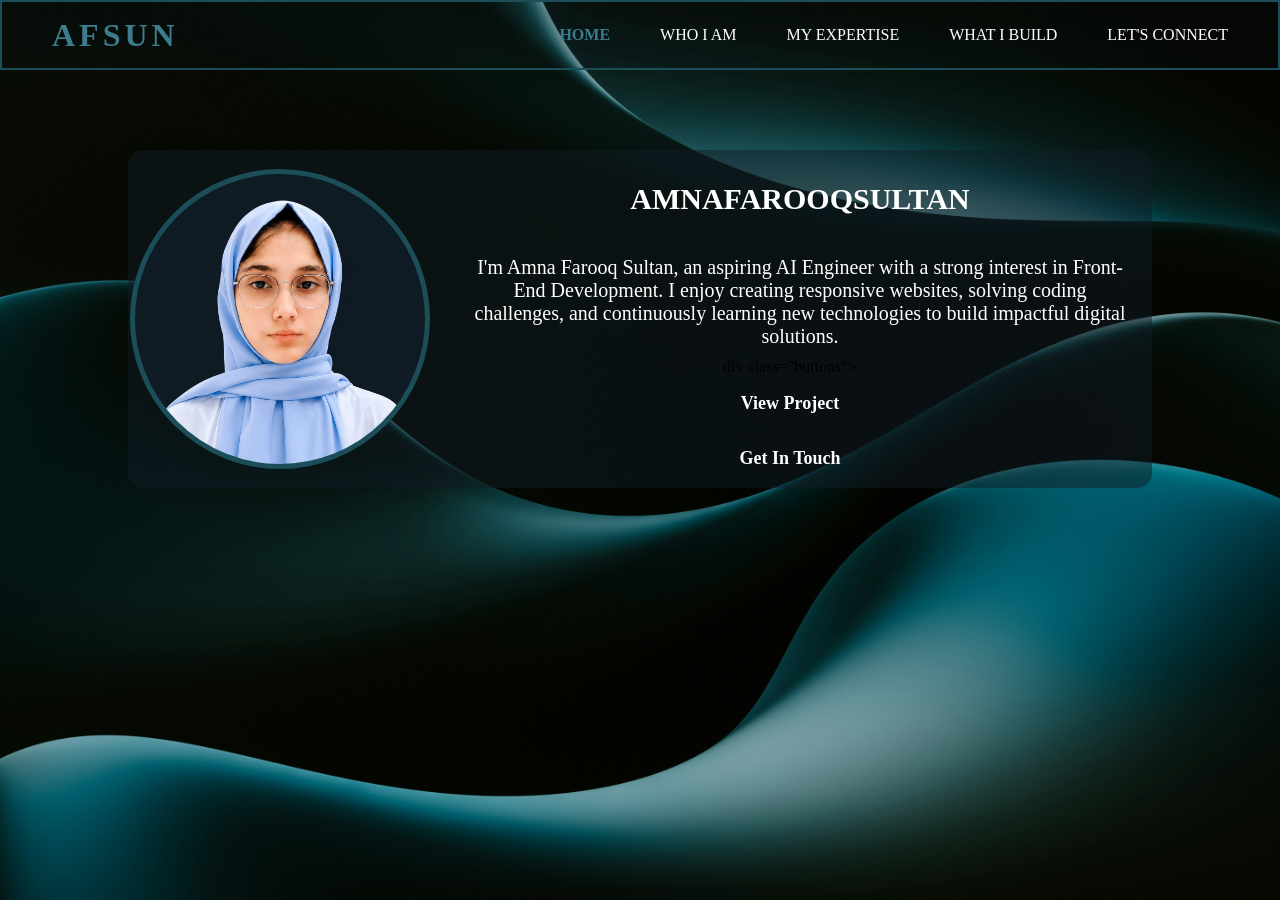
==== index.html @ 781d27d3 "add all files" ====
<!DOCTYPE html>
<html lang="en">
<head>
    <meta charset="UTF-8">
    <meta name="viewport" content="width=device-width, initial-scale=1.0">
    <title>Document</title>
    <link rel="stylesheet" href="style.css">
</head>
<body>
<header>
    <nav>
                <div class="logo">AFSUN</div>
        <ul>
            <li><a href="index.html">HOME</a></li>
            <li><a href="about.html">WHO I AM</a></li>
            <li><a href="skills.html">MY EXPERTISE</a></li>
            <li><a href="projects.html">WHAT I BUILD</a></li>
            <li><a href="contact.html">LET'S CONNECT</a></li>
        </ul>
    </nav>
</header> 
<!--description-->
<section>
    <div class="profile"></div>
    <div class="right">
    <h1>AMNA FAROOQ SULTAN</h1>
    <p>
        I'm Amna Farooq Sultan, an aspiring AI Engineer with a strong interest in Front-End Development. I enjoy creating responsive websites, solving coding challenges, and continuously learning new technologies to build impactful digital solutions.
    </p>
    div class="buttons">
    <a href="projects.html" class="btn">View Project</a>
    <a href="contact.html" class="btn">Get In Touch</a>
</div>
    </div>
</section>
<script src="script.js"></script>
</body>
</html>
---- style.css ----
*{
    margin: 0;
    padding: 0;
    box-sizing: border-box;
    list-style-type: none;
    text-decoration: none;
}
body{
    background-image: url(images/wave.jpg);
    background-size: cover;
    min-height: 100vh;
}
header{
    height: 70px;
    width: 100%;
    border: 2px solid #1B4E59;
    display: flex;
    flex-direction: row;
    justify-content: center;
    align-items: center;
    background-color:rgba(17, 29, 36, 0.15);
}
nav{
    width: 100%;
    display: flex;
    justify-content: space-between;
    align-items: center;
    padding: 0 50px;
}
.logo{
    font-size: 32px;
    font-weight: bold;
    letter-spacing: 4px;
    color: #3D7C8C;
    cursor: pointer;
}
ul{
    display: flex;
    justify-content:center;
    align-items: center;
    gap: 50px;
}
a{
    color: #FFFFFF;   
}
a:hover{
   color: #3D7C8C;
   cursor: pointer;
}
/* section */
section{
    width: 80%;
    min-height:fit-content;
    border: 2px solid  transparent ;
    border-radius: 15px;
    margin: auto;
    display: flex;
    justify-content: center;
    align-items: center;
    margin-top:80px ;
    background-color: rgba(17, 29, 36, 0.5);
    animation: fadeup 2s ease-out;
}
@keyframes fadeup{
    from{
        opacity: 0;
        transform: translateY(80px);
    }
    to{
        opacity: 1;
        transform: translateY(0)
    }
}
.profile {
    height: 300px;
    width: 300px;
    border-radius: 50% ;
    border: 5px solid #1B4E59;
    flex-shrink: 0;
    /* background-color: rgba(17, 29, 36, 0.5); */
    background-image:url(images/profile.jpeg);
    background-size: cover;
    background-position: center;
    background-repeat: no-repeat;
}
.right{
    display: flex;
    flex-direction: column;
    justify-content: center;
    align-items: center;
}
h1{
    font-size: 30px;
    font-weight: bold;
    margin:30px 20px 10px 40px;
    color: #FFFFFF;
    letter-spacing: normal;   
}
p{
    font-size: 20px;
    font-weight: normal;
    text-align: center;
    margin:30px 20px 10px 40px;
    color:   #FFFFFF;
}
.buttons{
    display: flex;
    justify-content: center;
    align-items: center;
    gap: 20px;
}
.btn{
    display: inline-flex;
    justify-content: center;
    align-items: center;
    width: 180px;
    height: 55px;
    border: 2px solid transparent;
    border-radius: 10px;
    text-decoration: none;
    color: #FFFFFF;
    font-size: 18px;
    font-weight: bold;
    transition: 0.3s;
}
.btn:hover{
    background-color:rgba(17,29,36,0.5) ;
    color: #3D7C8C;
}
/* about.html */
.heading-2{  
    display: flex;
    justify-content: center;
    align-items: center; 
    
}
.h1-2{
    font-size: 70px;
    font-weight: bold;
    color: #FFFFFF;
}
.about-container{
    display: flex;
    flex-direction: column;
    justify-content: center;
    align-items: center;
    gap: 60px;
}
.container-top,
.container-bottom{
    width: 40%;
    border: 2px solid transparent;
    border-radius: 10px;
    background-color: rgba(17, 29, 36, 0.5);
    text-align: center;
    line-height: 1.1;
    letter-spacing: 0.5px;
    padding: 20px 30px;
}
/* animation */
.container-top{
    animation: slideLeft 1.2s ease forwards;
    opacity: 0;
}
@keyframes slideLeft{
    from{
        opacity: 0;
        transform: translateX(-150px);
    }
    to{
        opacity: 1;
        transform: translateX(0);
    }
}
.container-bottom{
    animation: slideRight 1.2s ease forwards;
    opacity: 0;
}
@keyframes slideRight{
    from{
        opacity: 0;
        transform: translateX(150px);
    }
    to{
        opacity: 1;
        transform: translateX(0);
    }
}
h2{
    font-size: 25px;
    font-weight: bold;
    color: #507D8A;
}
.content{
    font-size: 18px;
    font-weight: normal;
    color: #FFFFFF;
}
/* skills.html */
.heading-3{
    display: flex;
    justify-content: center;
    align-items: center;
}
.h1-3{
    font-size: 70px;
    font-weight: bold;
    color: #FFFFFF;
}
.container-1{
    max-width: 1000px;
    min-height: 600px;
    width:90%;
    border: 1px solid transparent;
    display: flex;
    flex-direction: row;
    justify-content: center;
    align-items: flex-start;
    flex-wrap: wrap;
    gap: 20px;
    margin: auto;
}
.box{
    min-height: 260px;
    width: 320px;
    padding: 20px;
    border: 2px solid white;
    display: flex;
    flex-direction: column;
    justify-content: flex-start;
    align-items:flex-start;
    gap:30px;
    margin-top:30px;
    background-color: rgba(17, 29, 36, 0.5);
    border-radius: 10px;
    border: 2px solid transparent;
    animation: SideLeft 1.3s ease forwards;
    opacity: 0;
}
/* animation */
@keyframes SideLeft{
    from{
        opacity: 0;
        transform: translateX(-150px);
    }
    to{
        opacity: 1;
        transform: translateX(0);
    }
}
.box-h2{
    font-size: 25px;
    font-weight: bold;
    color: #507D8A;
    white-space: nowrap;
}
.box-ul{
    display: flex;
    flex-direction: column;
    justify-content: flex-start;
    align-items: flex-start;
    gap: 15px;
}
#box-li{
    color: #FFFFFF;
    font-size: 18px;
    font-weight: normal;
    list-style-type: disc;
    margin-left: 10px;
}
#box-li:hover{
    color: #3D7C8C;
    cursor: pointer;
}
/* project.html */
.heading-4{
    display: flex;
    justify-content: center;
    align-items: center;
}
.h1-4{
    font-size: 70px;
    font-weight: bold;
    color: #FFFFFF;
}   
.projects{
    max-width: 1000px;
    width: 100%;
    min-height: 600px;
    margin: auto;
    border: 1px solid transparent;
    display: flex;
    flex-wrap: wrap;
    justify-content: center;
    align-items: stretch;
    gap: 20px;
    padding: 30px;
    background-color: transparent;
}

.project-card{
    width: 320px;
    min-height: 260px;
    padding: 20px;
    border: 2px solid transparent;
    border-radius: 10px;
    background-color: rgba(17,29,36,0.5);
    display: flex;
    flex-direction: column;
    justify-content: flex-start;
    gap: 30px;
    animation: SideLeft 1.3s ease forwards;
    opacity: 0;
}
.project-img{
    width: 100%;
    height: 200px;
    object-fit: cover;
    display: block;
}
/* animation */
@keyframes SideLeft{
    from{
        opacity: 0;
        transform: translateX(-150px);
    }
    to{
        opacity: 1;
        transform: translateX(0) ;
    }
}
/* mediaquries */
@media (max-width: 768px){
    .project-card{
        width: 100%;
    }
}
.proj-content{
    display: flex;
    flex-direction: column;
    justify-content: flex-start;
    align-items: center;
    width: 100%;
}

.proj-content h2{
    margin-bottom: 15px;
    font-size: 25px;
    font-weight: bold;
    color: #507D8A;
}

.proj-content p{
    width:100%;
    margin-top: 10px;
    line-height: 1.5;
    font-size: 18px;
    font-weight: normal;
    color: #FFFFFF;
}

.proj-tech h3{
    margin-bottom: 10px;
    font-size: 18px;
    font-weight: bold;
    color: #507D8A;
}

.proj-tech ul{
     display: flex;
    flex-direction: column;
    justify-content: flex-start;
    align-items: flex-start;
    gap: 15px;
}
.proj-li{
   color: #FFFFFF;
    font-size: 18px;
    font-weight: normal;
    list-style-type: disc;
    margin-left: 10px;
}
.proj-li:hover{
    color: #3D7C8C;
    cursor: pointer;
}
.proj-link{
    display: flex;
    flex-direction: row;
    justify-content: center;
    align-items: center;
    gap: 20px;
}

.proj-link a{
    font-size: 15px;
    color: white;
    text-decoration: none;
    font-weight: bold;
}

.proj-link a:hover{
    text-decoration: underline white;
    color: #2E5865;
    cursor:pointer;
}
/* contact.html */
/* .heading-5{
    display: flex;
    justify-content: center;
    align-items: center;
}
.h1-5{
    font-size: 70px;
    font-weight: bold;
    color: #FFFFFF;
}  
.contact-container{
    display:flex;
    flex-direction: row;
    justify-content:flex-start;
    align-items:flex-start;
    gap:40px;
    max-width: 1000px;
    width: 100%;
    min-height: 600px;
    margin: auto;
    border: 1px solid transparent;
    margin-top: 40px;
}
.contact-info{
  display: flex;
  flex-direction: column;
  justify-content: flex-start;
  align-items: flex-start;
  gap: 20px;
}
.contact-h3{
     margin: 25px 0 0 20px;
     font-size: 30px;
     font-weight: bold;
     color: #507D8A;
}
.contact-details{
    line-height: 1.5;
    font-size: 18px;
    font-weight:normal;
    color: #FFFFFF;
    list-style-type: disc;
}
span{
    font-size: 25px;
    font-weight: bold;
    display: inline-block;
    font-weight: bold;
}
.contact-form{
    flex:1;
    min-width:280px;
    display:flex;
    flex-direction:column;
    margin-top: 25px;
    gap:20px;
}

.contact-form input,
.contact-form textarea{
    padding:15px;
    border:none;
    outline:none;
    border-radius:10px;
    background:rgba(24, 48, 58, 0.5);
    color:#FFFFFF;
    font-size:1rem;
}

.contact-form input::placeholder,
.contact-form textarea::placeholder{
    color:#3D7C8C;
}

.contact-form button{
    padding:15px;
    border:none;
    border-radius:10px;
    background:#1B2D36;
    color:#FFFFFF;
    font-size:18px;
    cursor:pointer;
    transition:.3s;
}

.contact-form button:hover{
    background:#3D7C8C;
    transform:translateY(-3px);
} */
 .heading-5{
    display: flex;
    justify-content: center;
    align-items: center;
    animation: fadeDown 0.8s ease;
}

.h1-5{
    font-size: 70px;
    font-weight: bold;
    color: #FFFFFF;
}  

.contact-container{
    display:flex;
    flex-direction: row;
    justify-content:flex-start;
    align-items:flex-start;
    gap:40px;
    max-width: 1000px;
    width: 100%;
    min-height: 600px;
    margin: auto;
    border: 1px solid transparent;
    margin-top: 40px;
}

.contact-info{
    display: flex;
    flex-direction: column;
    justify-content: flex-start;
    align-items: flex-start;
    gap: 20px;
    animation: slideLeft 1s ease;
}

.contact-h3{
     margin: 25px 0 0 20px;
     font-size: 30px;
     font-weight: bold;
     color: #507D8A;
}

.contact-details{
    line-height: 1.5;
    font-size: 18px;
    font-weight:normal;
    color: #FFFFFF;
    list-style-type: disc;
}

span{
    font-size: 25px;
    font-weight: bold;
    display: inline-block;
}

.contact-form{
    flex:1;
    min-width:280px;
    display:flex;
    flex-direction:column;
    margin-top: 25px;
    gap:20px;
    animation: slideRight 1s ease;
}

.contact-form input,
.contact-form textarea{
    padding:15px;
    border:none;
    outline:none;
    border-radius:10px;
    background:rgba(24, 48, 58, 0.5);
    color:#FFFFFF;
    font-size:1rem;
    transition: 0.3s;
}

.contact-form input:focus,
.contact-form textarea:focus{
    box-shadow: 0 0 10px rgba(61,124,140,0.4);
}

.contact-form input::placeholder,
.contact-form textarea::placeholder{
    color:#3D7C8C;
}

.contact-form button{
    padding:15px;
    border:none;
    border-radius:10px;
    background:#1B2D36;
    color:#FFFFFF;
    font-size:18px;
    cursor:pointer;
    transition:.3s;
}

.contact-form button:hover{
    background:#3D7C8C;
    transform:translateY(-3px);
}

/* Animations */

@keyframes fadeDown{
    from{
        opacity:0;
        transform:translateY(-30px);
    }
    to{
        opacity:1;
        transform:translateY(0);
    }
}

@keyframes slideLeft{
    from{
        opacity:0;
        transform:translateX(-50px);
    }
    to{
        opacity:1;
        transform:translateX(0);
    }
}

@keyframes slideRight{
    from{
        opacity:0;
        transform:translateX(50px);
    }
    to{
        opacity:1;
        transform:translateX(0);
    }
}

@media(max-width:768px){
    .contact-container{
        flex-direction:column;
    }
}
/* footer */
.footer {
    width: 100%;
    padding: 30px 20px;
    margin-top: 50px;
    text-align: center;
    background-color:rgba(24, 48, 58, 0.9);
}

.footer h3 {
    margin-bottom: 10px;
    font-size: 24px;
    color:#FFFFFF;
}

.footer p {
    margin: 8px 0;
    font-size: 16px;
    color: #FFFFFF;
}

.social-links {
    margin: 15px 0;
}

.social-links a {
    margin: 0 12px;
    text-decoration: none;
    color:#FFFFFF
}

.copyright {
    margin-top: 20px;
    font-size: 14px;
}
/* for responsiveness */
html {
    scroll-behavior: smooth;
}

img {
    max-width: 100%;
}

@media (max-width: 900px) {
    nav {
        padding: 0 28px;
    }

    ul {
        gap: 28px;
    }

    section {
        width: calc(100% - 48px);
        margin-top: 48px;
        padding: 32px 24px;
        gap: 28px;
    }

    .profile {
        width: 240px;
        height: 240px;
    }

    .container-top,
    .container-bottom {
        width: 70%;
    }

    .contact-container {
        width: calc(100% - 48px);
    }
}

@media (max-width: 768px) {
    body {
        background-position: center;
    }

    header {
        height: auto;
        min-height: 70px;
        padding: 16px 0;
    }

    nav {
        flex-direction: column;
        gap: 16px;
        padding: 0 20px;
    }

    .logo {
        font-size: 26px;
    }

    nav ul {
        width: 100%;
        flex-wrap: wrap;
        gap: 12px 22px;
    }

    section {
        flex-direction: column;
        width: calc(100% - 32px);
        margin-top: 32px;
        padding: 28px 20px;
    }

    .profile {
        width: 200px;
        height: 200px;
    }

    .right {
        width: 100%;
    }

    h1,
    p {
        margin: 16px 0;
    }

    h1 {
        font-size: 26px;
        text-align: center;
    }

    p {
        font-size: 17px;
        line-height: 1.6;
    }

    .buttons {
        width: 100%;
        flex-wrap: wrap;
    }

    .btn {
        width: min(100%, 260px);
    }

    .h1-2,
    .h1-3,
    .h1-4,
    .h1-5 {
        font-size: clamp(38px, 10vw, 56px);
        text-align: center;
    }

    .about-container {
        gap: 28px;
        padding: 0 16px;
    }

    .container-top,
    .container-bottom {
        width: 100%;
        padding: 20px;
    }

    .container-1,
    .projects {
        width: 100%;
        min-height: auto;
        padding: 16px;
    }

    .box,
    .project-card {
        width: 100%;
        min-height: auto;
        margin-top: 12px;
    }

    .contact-container {
        flex-direction: column;
        width: calc(100% - 32px);
        min-height: auto;
        gap: 20px;
        margin-top: 24px;
    }

    .contact-info,
    .contact-form {
        width: 100%;
    }

    .contact-h3 {
        margin: 0;
    }

    .footer {
        margin-top: 32px;
    }
}

@media (max-width: 480px) {
    nav ul {
        justify-content: center;
        gap: 10px 16px;
    }

    nav ul a {
        font-size: 14px;
    }

    .logo {
        font-size: 22px;
        letter-spacing: 2px;
    }

    section {
        width: calc(100% - 24px);
        padding: 24px 16px;
    }

    .profile {
        width: 160px;
        height: 160px;
    }

    .buttons,
    .proj-link {
        flex-direction: column;
        gap: 12px;
    }

    .btn {
        width: 100%;
        height: 50px;
    }

    .box,
    .project-card {
        padding: 18px;
    }

    .project-img {
        height: 170px;
    }

    .box-h2,
    .proj-content h2 {
        white-space: normal;
        font-size: 22px;
    }

    .contact-container {
        width: calc(100% - 24px);
    }

    .contact-form {
        min-width: 0;
    }
}

@media (prefers-reduced-motion: reduce) {
    *,
    *::before,
    *::after {
        animation-duration: 0.01ms !important;
        animation-iteration-count: 1 !important;
        scroll-behavior: auto !important;
    }
}
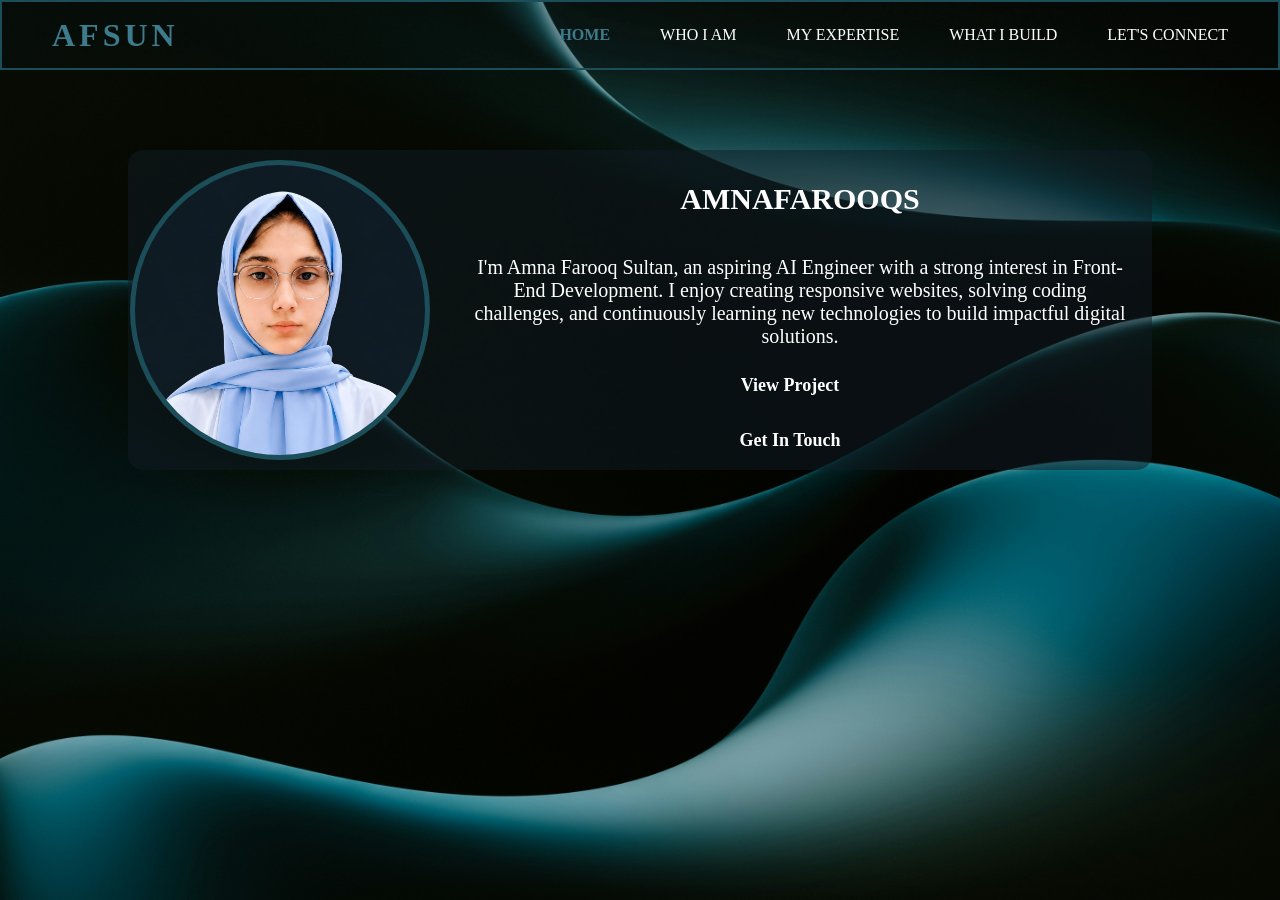
==== commit 664fc8b6: "update files" ====
--- a/index.html
+++ b/index.html
@@ -27,7 +27,6 @@
     <p>
         I'm Amna Farooq Sultan, an aspiring AI Engineer with a strong interest in Front-End Development. I enjoy creating responsive websites, solving coding challenges, and continuously learning new technologies to build impactful digital solutions.
     </p>
-    div class="buttons">
     <a href="projects.html" class="btn">View Project</a>
     <a href="contact.html" class="btn">Get In Touch</a>
 </div>
